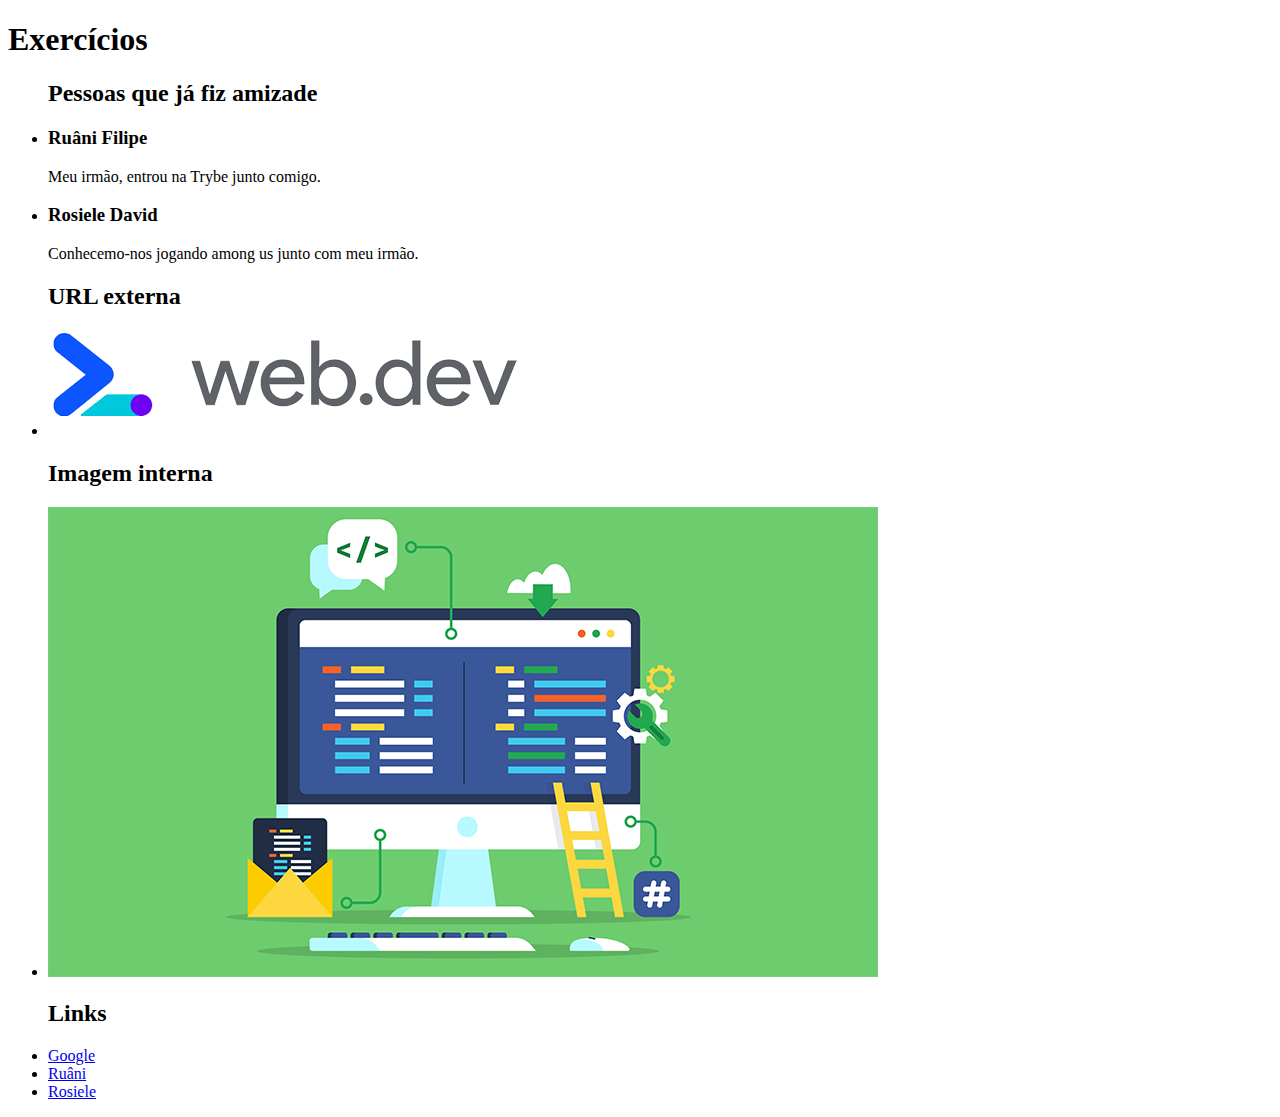
==== bloco-3/dia-2/index.html @ 8ff76050 "C1 - Adicionando primeiro exercício de HTML" ====
<!DOCTYPE html>
<html lang="pt-br">
<head>
    <meta charset="UTF-8">
    <meta name="viewport" content="width=device-width, initial-scale=1.0">
    <title>Início de um sonho</title>
</head>
<body>
    
    <h1>Exercícios</h1>
    <ul>
        
        <h2>Pessoas que já fiz amizade</h2>
        <li id="ruani">
            
            <h3>Ruâni Filipe</h3>
            <p>Meu irmão, entrou na Trybe junto comigo.</p>
        </li>
        <li id="rosiele">

            <h3>Rosiele David</h3>
            <p>Conhecemo-nos jogando among us junto com meu irmão.</p>
        </li>

        <h2>URL externa</h2>
        <li><img src="[data-uri]" alt="web-dev"></li>

        <h2>Imagem interna</h2>
        <li><img src="principal.png" alt="img-interno"></li>

        <h2>Links</h2>
        <li><a target="_blank" href="https://google.com">Google</a></li>
        <li><a href="#ruani">Ruâni</a></li>
        <li><a href="#rosiele">Rosiele</a></li>
    </ul>
</body>
</html>
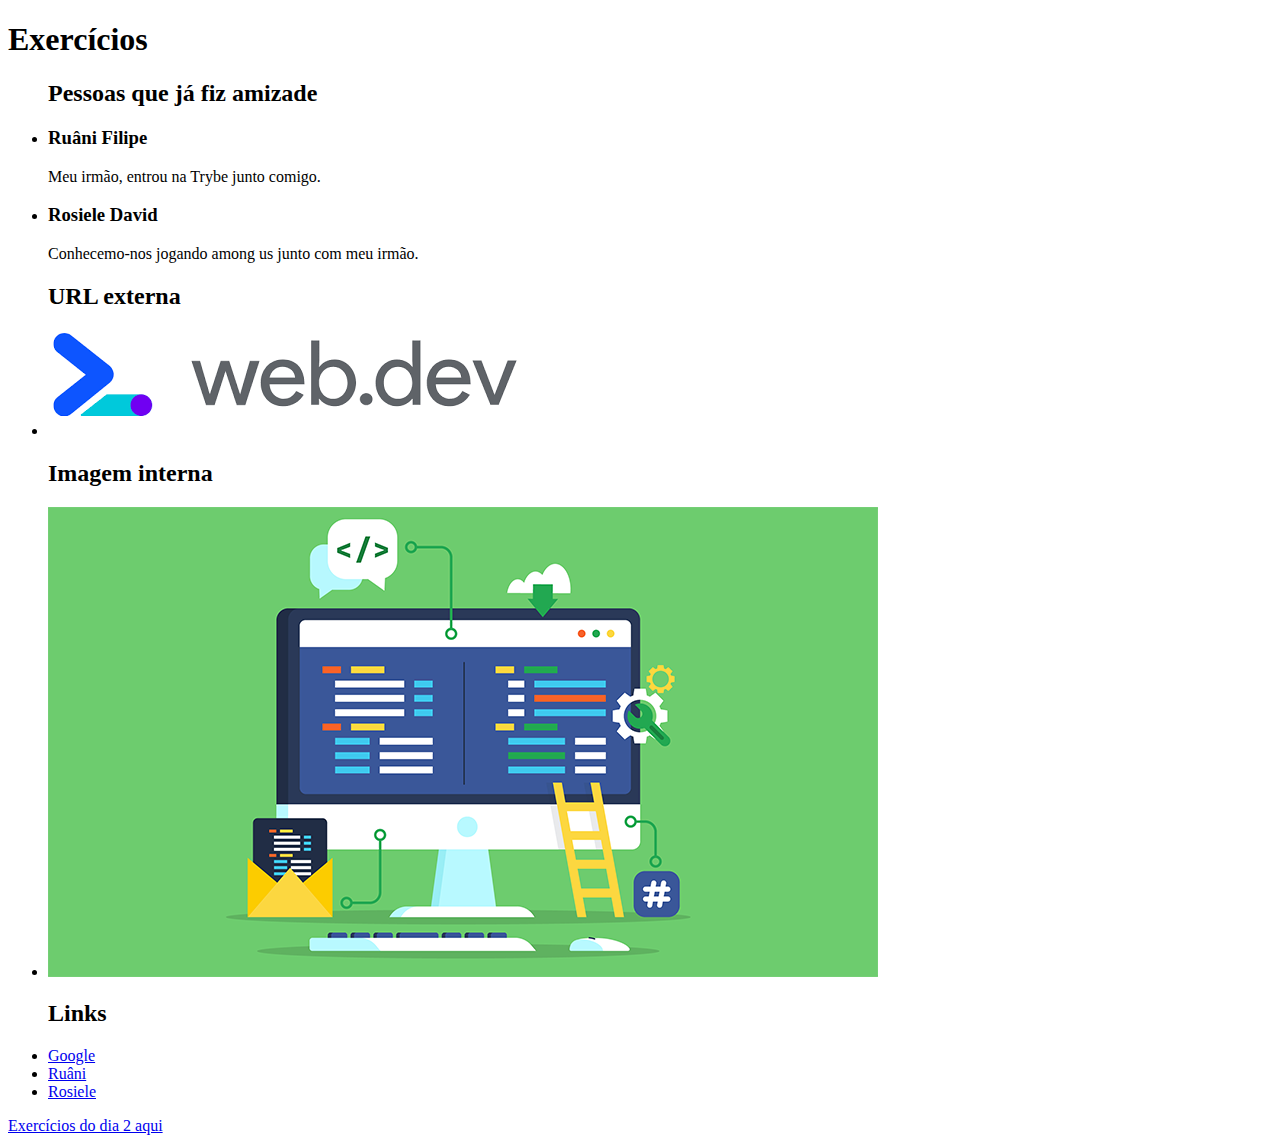
==== commit 529ce4fe: "C2 - Início do dia 2, usando CSS" ====
--- a/bloco-3/dia-2/index.html
+++ b/bloco-3/dia-2/index.html
@@ -33,5 +33,6 @@
         <li><a href="#ruani">Ruâni</a></li>
         <li><a href="#rosiele">Rosiele</a></li>
     </ul>
+    <a href="exercises2.html">Exercícios do dia 2 aqui</a>
 </body>
 </html>